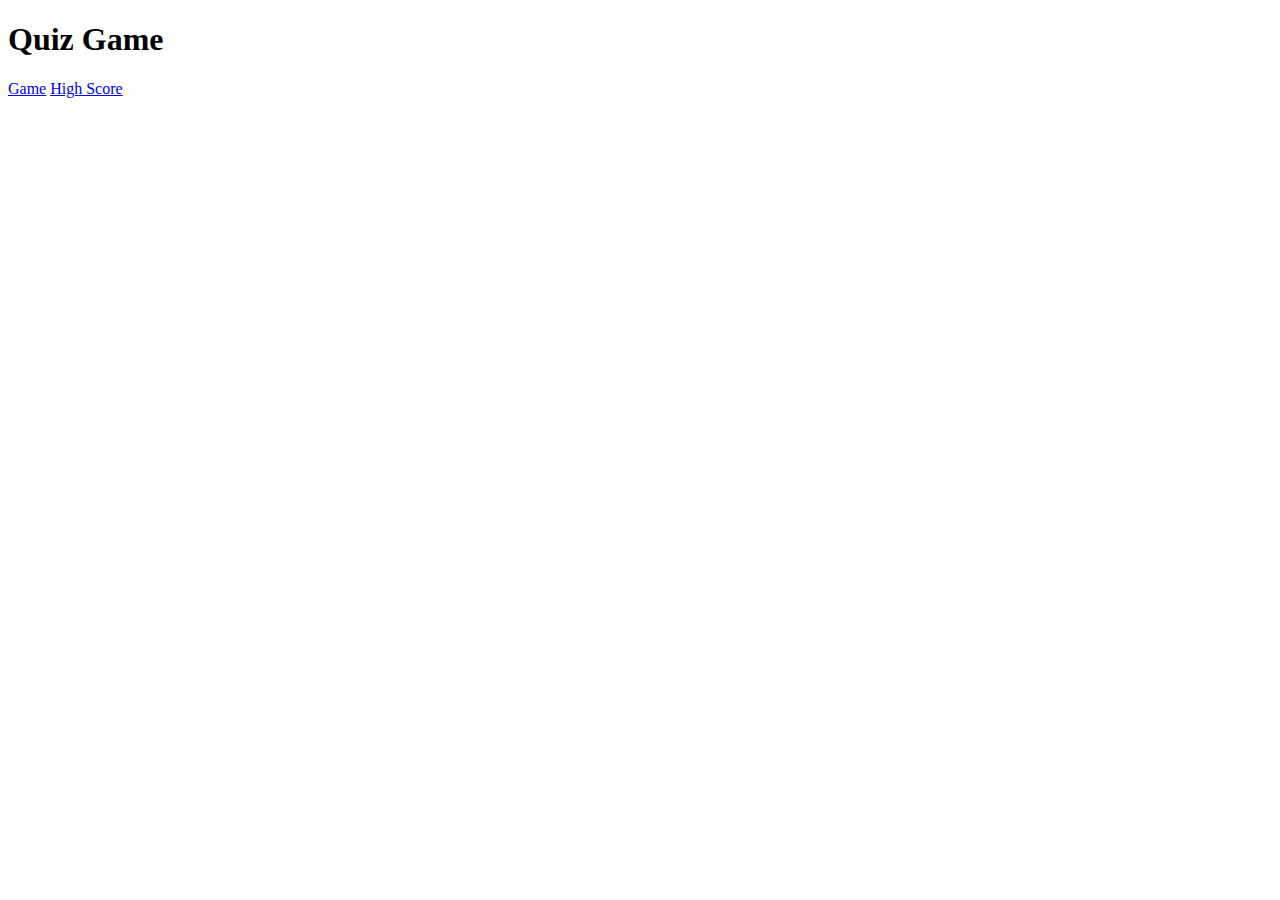
==== index.html @ 2314912d "Uploads" ====
<!DOCTYPE html>
<html>
    <head>
        <meta charset="utf-8"/>
        <meta name="description" content="This is a quiz app website"/>
        <meta name="author" content="Mike Logovi"/>
        <meta name="keywords" content="HTML,CSS,JAVASCRIPT QUIZ GAME APP"/>
        <title>QuizApp</title>
        <link rel="stylesheet" href="/app2.css"/>
    </head>
    <body>
        <div class="container">
            <div id="home" class="flex-center flex-column">
                <h1>Quiz Game</h1>
                <a href="game.html" class="btn">Game</a>
                <a href="highscore.html" class="btn">High Score</a>
            </div>
        </div>
    </body>

</html>
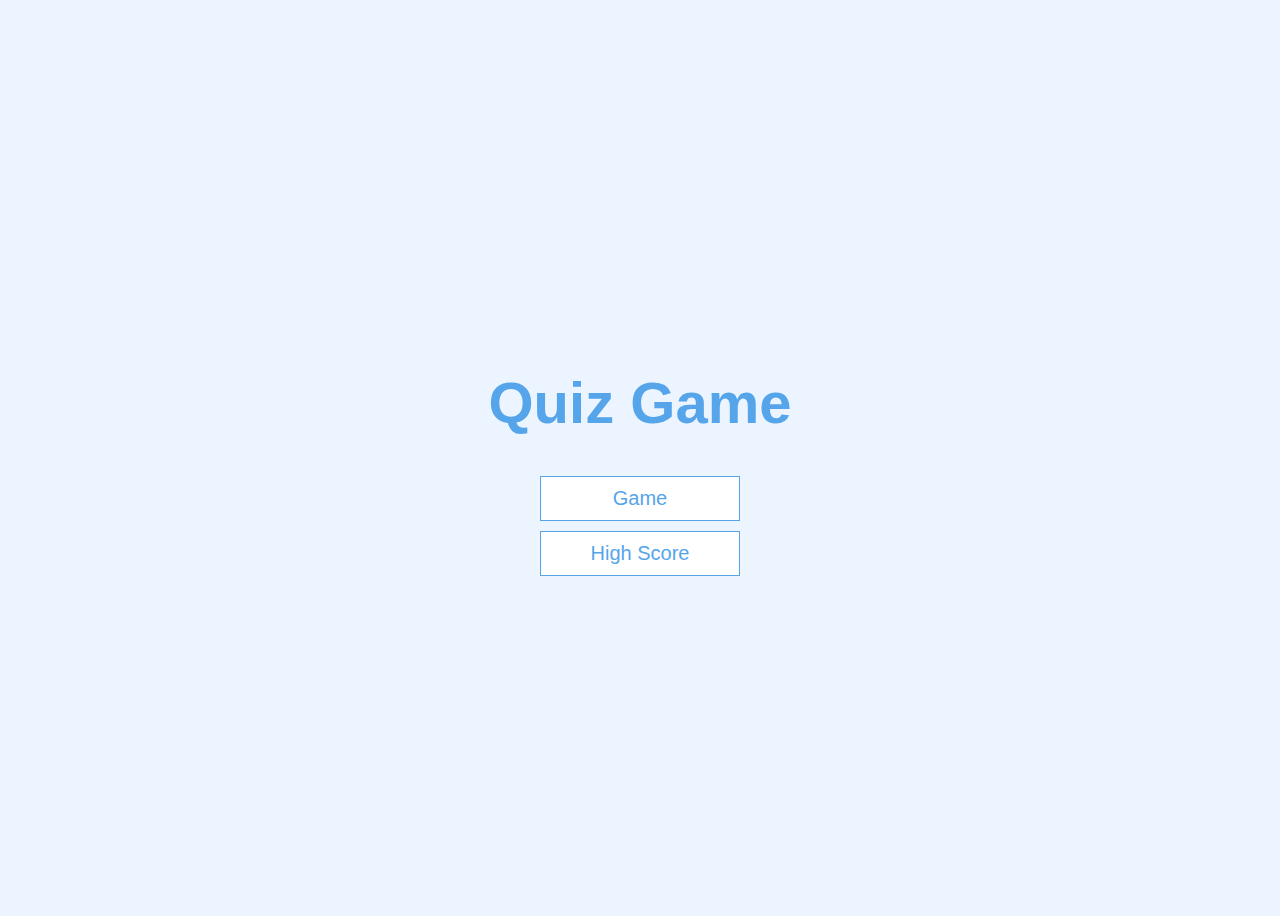
==== commit a5a2b0a7: "finish" ====
--- a/index.html
+++ b/index.html
@@ -6,16 +6,18 @@
         <meta name="author" content="Mike Logovi"/>
         <meta name="keywords" content="HTML,CSS,JAVASCRIPT QUIZ GAME APP"/>
         <title>QuizApp</title>
-        <link rel="stylesheet" href="/app2.css"/>
+        <link rel="stylesheet" href="app2.css"/>
     </head>
     <body>
         <div class="container">
             <div id="home" class="flex-center flex-column">
+                
                 <h1>Quiz Game</h1>
                 <a href="game.html" class="btn">Game</a>
                 <a href="highscore.html" class="btn">High Score</a>
             </div>
         </div>
+
     </body>
 
 </html>--- a/app2.css
+++ b/app2.css
@@ -0,0 +1,77 @@
+:root{
+    background-color:#ecf5ff;
+    font-family:Arial, Helvetica, sans-serif;
+    font-size:62.5%;
+}
+*{
+    box-sizing:border-box;
+}
+h1,
+h2,
+h3,
+h4{
+    margin-bottom:1rem;
+    color:#333;
+}
+h1{
+    color:#56a5eb;
+    font-size:5.8rem;
+    margin-bottom:4rem;
+}
+h2{
+    font-size:4rem;
+    font-weight: 700;
+    margin-bottom:1.5rem;
+}
+h3{
+    font-weight: 500;
+    margin-bottom:1rem;
+}
+.container{
+    width:100vw;
+    height:100vh;
+    display:flex;
+    justify-content:center;
+    align-items:center;
+    max-width:80rem;
+    margin:0 auto;
+}
+.flex-column{
+    display:flex;
+    flex-direction:column;
+}
+.flex-center{
+    justify-content:center;
+    align-items:center;
+}
+/* BUTTONS */
+.btn{
+    text-align:center;
+    padding: 1rem 0;
+    width:20rem;
+    text-decoration:none;
+    font-size:2rem;
+    color:#56a5eb;
+    border: 1px solid #56a5eb;
+    background-color:white;
+    margin-bottom:1rem;
+}
+.btn:hover{
+    cursor:pointer;
+    box-shadow:0rem 0.7rem 1rem 0.1rem rgba(86,185,235,0.4);
+    transition:transform 150ms;
+}
+.btn[disabled]:hover{
+    cursor:none;
+    transform:none;
+    box-shadow:none;
+}
+@keyframes spin{
+    0%{
+        transform:rotate(0deg);
+    }
+    100%{
+        transform:rotate(360deg);
+    }
+}
+
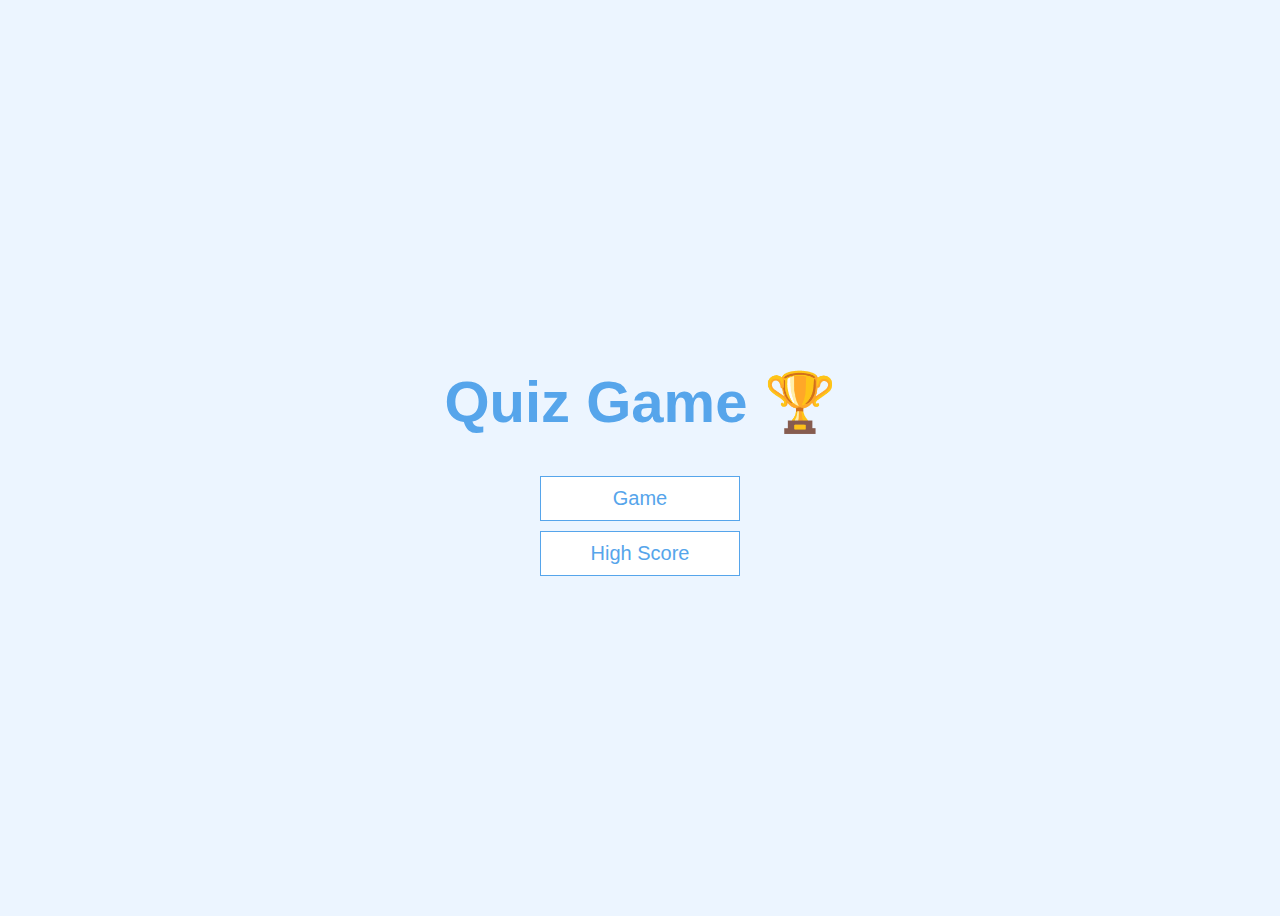
==== commit 8f4e144c: "wip" ====
--- a/index.html
+++ b/index.html
@@ -5,6 +5,8 @@
         <meta name="description" content="This is a quiz app website"/>
         <meta name="author" content="Mike Logovi"/>
         <meta name="keywords" content="HTML,CSS,JAVASCRIPT QUIZ GAME APP"/>
+        <link rel="shortcut icon" type="image/x-icon" href="favicon.ico">
+
         <title>QuizApp</title>
         <link rel="stylesheet" href="app2.css"/>
     </head>
@@ -12,7 +14,7 @@
         <div class="container">
             <div id="home" class="flex-center flex-column">
                 
-                <h1>Quiz Game</h1>
+                <h1>Quiz Game 🏆</h1>
                 <a href="game.html" class="btn">Game</a>
                 <a href="highscore.html" class="btn">High Score</a>
             </div>
